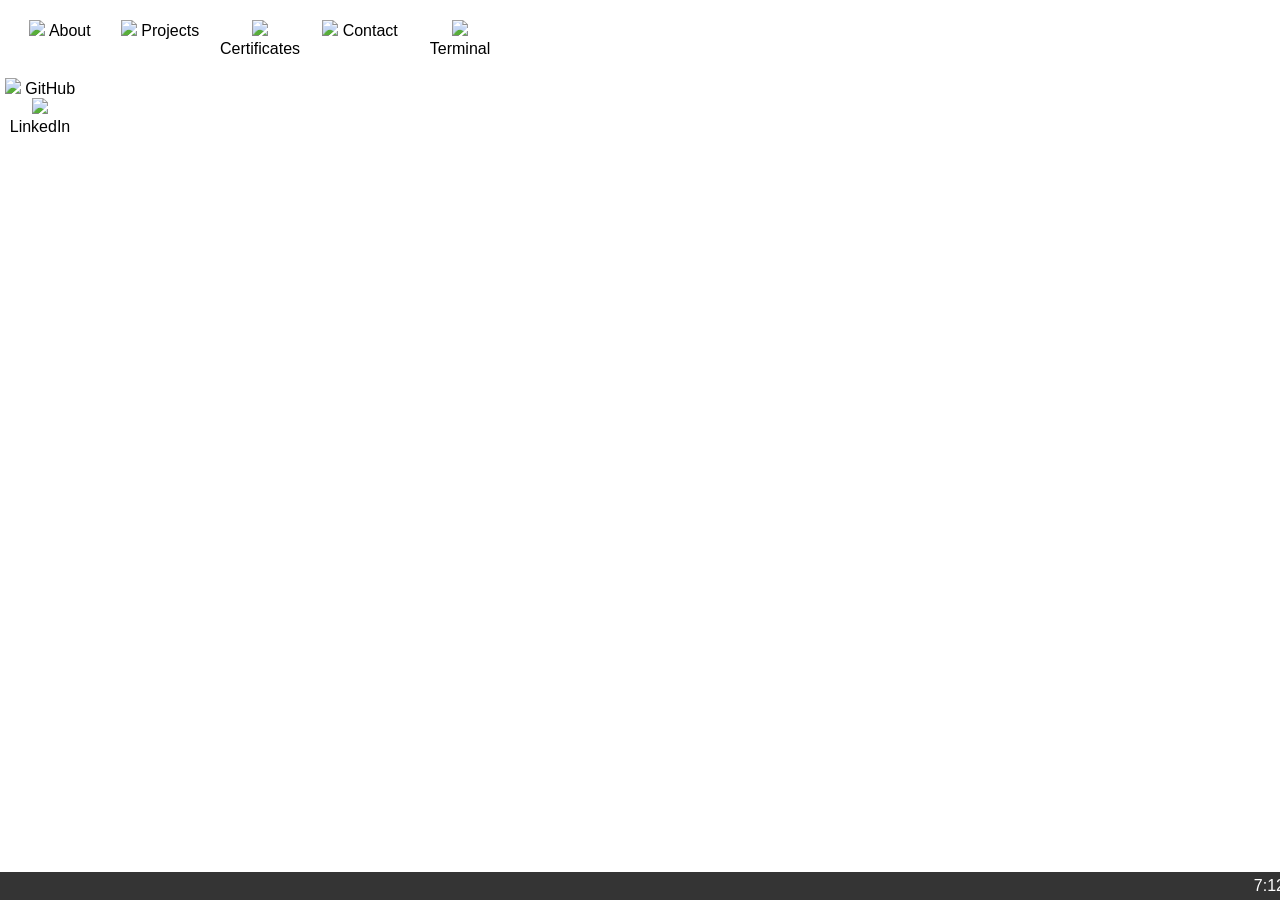
==== index.html @ b8064c6b "Initial commit" ====
<!DOCTYPE html>
<html lang="en">
<head>
  <meta charset="UTF-8">
  <title>HamzaOS</title>
  <link rel="stylesheet" href="style.css">
</head>
<body>

<!-- Desktop -->
<div id="desktop">

  <div class="icon" ondblclick="openWindow('about')">
    <img src="https://img.icons8.com/fluency/48/user.png">
    <span>About</span>
  </div>

  <div class="icon" ondblclick="openWindow('projects')">
    <img src="https://img.icons8.com/fluency/48/folder-invoices.png">
    <span>Projects</span>
  </div>

  <div class="icon" ondblclick="openWindow('certificates')">
    <img src="https://img.icons8.com/fluency/48/certificate.png">
    <span>Certificates</span>
  </div>

  <div class="icon" ondblclick="openWindow('contact')">
    <img src="https://img.icons8.com/fluency/48/new-post.png">
    <span>Contact</span>
  </div>

  <!-- Terminal Icon -->
  <div class="icon" ondblclick="openWindow('terminal')">
    <img src="https://img.icons8.com/fluency/48/console.png">
    <span>Terminal</span>
  </div>

</div>

<!-- Windows Container -->
<div id="windows"></div>

<!-- Hidden Terminal Template -->
<template id="terminal-template">
  <div class="terminal">
    <div id="output">
      <p>HamzaOS v1.0</p>
      <p>Type <span class="cmd">help</span> to get started.</p>
    </div>

    <div class="input-line">
      <span class="prompt">hamza@portfolio:~$</span>
      <input type="text" id="command" />
    </div>
  </div>
</template>

<!-- Taskbar -->
<div id="taskbar">
  <div id="tasks"></div>
  <div id="clock"></div>
</div>
<div class="icon" ondblclick="window.open('https://github.com/hamzaboulaamane', '_blank')">
    <img src="https://img.icons8.com/fluency/48/github.png">
  <span>GitHub</span>
</div>

<div class="icon" ondblclick="window.open('https://www.linkedin.com/in/hamza-boulaamane-34bab4269/', '_blank')">
  <img src="https://img.icons8.com/fluency/48/linkedin.png">
  <span>LinkedIn</span>
</div>

<script src="script.js"></script>
</body>
</html>
---- style.css ----
body {
  margin: 0;
  font-family: sans-serif;
  background-image: url('kali-mental.jpg');
  overflow: hidden;
}

/* Desktop Icons */
#desktop {
  padding: 20px;
  display: flex;
  flex-wrap: wrap;
  gap: 20px;
}

.icon {
  width: 80px;
  text-align: center;
  color: rgb(0, 0, 0);
  cursor: pointer;
}

.icon img {
  width: 48px;
}

/* Windows */
.window {
  position: absolute;
  width: 400px;
  background: #1e1e1e;
  color: white;
  border-radius: 10px;
  box-shadow: 0 0 10px black;
  overflow: hidden;
  animation: open 0.2s ease;
}

@keyframes open {
  from { transform: scale(0.8); opacity: 0; }
  to { transform: scale(1); opacity: 1; }
}

.title-bar {
  background: #333;
  padding: 8px;
  cursor: move;
  display: flex;
  justify-content: space-between;
}

.close-btn {
  cursor: pointer;
  color: red;
}

.content {
  padding: 10px;
}

/* Terminal */
.terminal {
  background: black;
  color: #00ff00;
  font-family: monospace;
  padding: 10px;
  height: 300px;
  overflow-y: auto;
}

.input-line {
  display: flex;
  align-items: center;
}

.prompt {
  margin-right: 5px;
  color: #00ff00;
}

.cmd {
  color: yellow;
}

#command {
  flex: 1;
  background: black;
  color: #00ff00;
  border: none;
  outline: none;
  font-family: monospace;
}

/* Taskbar */
#taskbar {
  position: fixed;
  bottom: 0;
  width: 100%;
  background: rgba(30,30,30,0.9);
  display: flex;
  justify-content: space-between;
  padding: 5px;
}

#tasks div {
  display: inline-block;
  margin-right: 10px;
  color: white;
  cursor: pointer;
}

#clock {
  color: white;
  text-align: center;
}
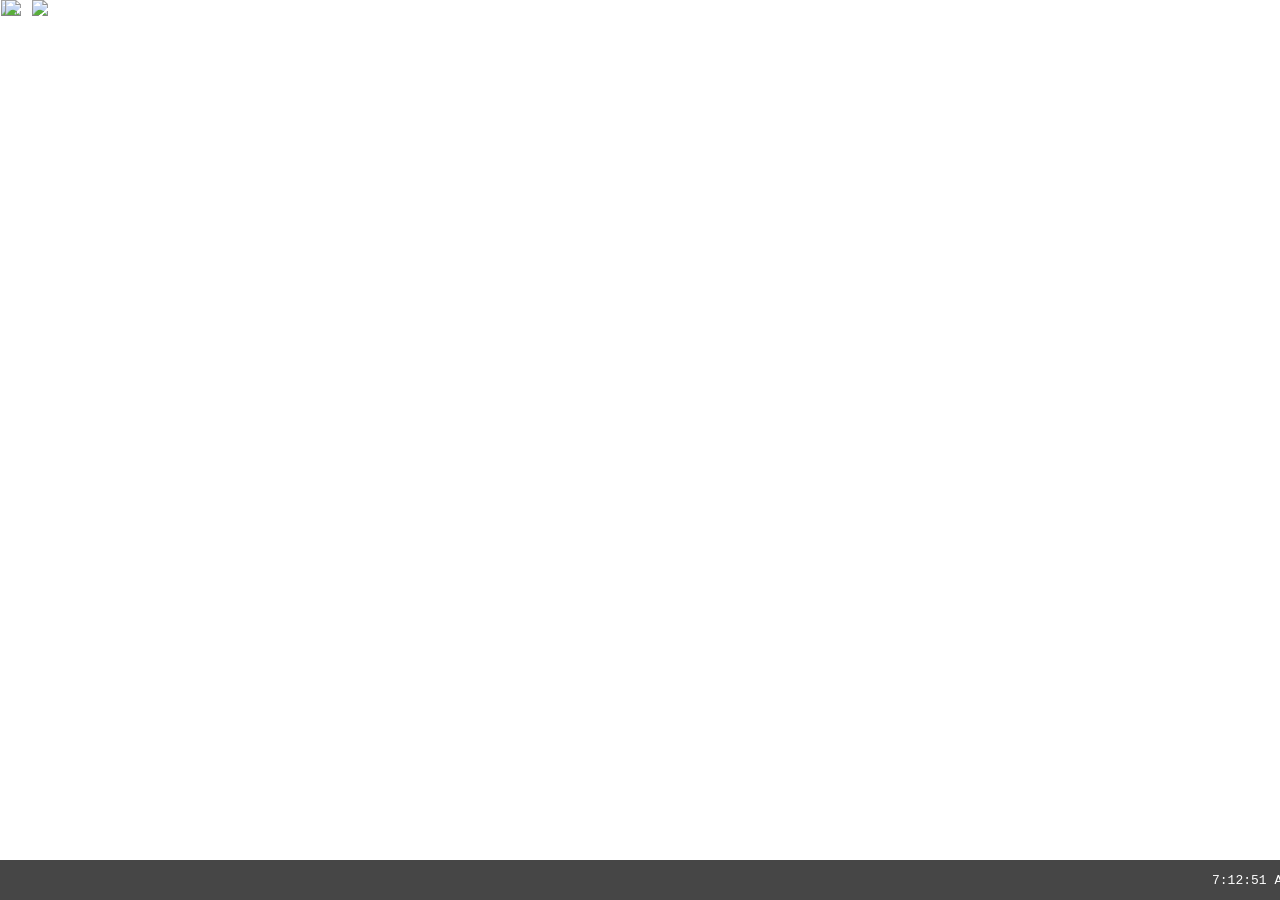
==== commit d34626d5: "Initial commit" ====
--- a/index.html
+++ b/index.html
@@ -9,49 +9,64 @@
 
 <!-- Desktop -->
 <div id="desktop">
-
-  <div class="icon" ondblclick="openWindow('about')">
-    <img src="https://img.icons8.com/fluency/48/user.png">
+  <div class="icon" data-window="about">
     <span>About</span>
   </div>
 
-  <div class="icon" ondblclick="openWindow('projects')">
+  <div class="icon" data-window="projects">
     <img src="https://img.icons8.com/fluency/48/folder-invoices.png">
     <span>Projects</span>
   </div>
 
-  <div class="icon" ondblclick="openWindow('certificates')">
+  <div class="icon" data-window="certificates">
     <img src="https://img.icons8.com/fluency/48/certificate.png">
     <span>Certificates</span>
   </div>
 
-  <div class="icon" ondblclick="openWindow('contact')">
+  <div class="icon" data-window="contact">
     <img src="https://img.icons8.com/fluency/48/new-post.png">
     <span>Contact</span>
   </div>
 
-  <!-- Terminal Icon -->
-  <div class="icon" ondblclick="openWindow('terminal')">
+  <div class="icon" data-window="terminal">
     <img src="https://img.icons8.com/fluency/48/console.png">
     <span>Terminal</span>
   </div>
 
+  <!-- Social Links -->
+  <div class="icon" onclick="window.open('https://github.com/hamzaboulaamane', '_blank')">
+    <img src="https://img.icons8.com/fluency/48/github.png">
+    <span>GitHub</span>
+  </div>
+
+  <div class="icon" onclick="window.open('https://www.linkedin.com/in/hamza-boulaamane-34bab4269/', '_blank')">
+    <img src="https://img.icons8.com/fluency/48/linkedin.png">
+    <span>LinkedIn</span>
+  </div>
 </div>
 
 <!-- Windows Container -->
 <div id="windows"></div>
 
-<!-- Hidden Terminal Template -->
+<!-- Terminal Template -->
 <template id="terminal-template">
-  <div class="terminal">
-    <div id="output">
-      <p>HamzaOS v1.0</p>
-      <p>Type <span class="cmd">help</span> to get started.</p>
+  <div class="window terminal" data-title="Terminal">
+    <div class="window-header">
+      <span class="window-title">Terminal</span>
+      <div class="window-controls">
+        <button class="minimize">_</button>
+        <button class="close">×</button>
+      </div>
     </div>
-
-    <div class="input-line">
-      <span class="prompt">hamza@portfolio:~$</span>
-      <input type="text" id="command" />
+    <div class="window-content">
+      <div class="output">
+        <p>HamzaOS v1.0</p>
+        <p>Type <span class="cmd">help</span> to get started.</p>
+      </div>
+      <div class="input-line">
+        <span class="prompt">hamza@portfolio:~$</span>
+        <input type="text" class="command-input" />
+      </div>
     </div>
   </div>
 </template>
@@ -61,15 +76,6 @@
   <div id="tasks"></div>
   <div id="clock"></div>
 </div>
-<div class="icon" ondblclick="window.open('https://github.com/hamzaboulaamane', '_blank')">
-    <img src="https://img.icons8.com/fluency/48/github.png">
-  <span>GitHub</span>
-</div>
-
-<div class="icon" ondblclick="window.open('https://www.linkedin.com/in/hamza-boulaamane-34bab4269/', '_blank')">
-  <img src="https://img.icons8.com/fluency/48/linkedin.png">
-  <span>LinkedIn</span>
-</div>
 
 <script src="script.js"></script>
 </body>
--- a/style.css
+++ b/style.css
@@ -1,71 +1,78 @@
-body {
+/* Desktop */
+body, html {
   margin: 0;
-  font-family: sans-serif;
-  background-image: url('kali-mental.jpg');
+  padding: 0;
+  height: 100%;
+  font-family: monospace;
+  background: url('kali-metal-dark.png') no-repeat center center fixed;
+  background-size: cover;
   overflow: hidden;
 }
 
-/* Desktop Icons */
 #desktop {
-  padding: 20px;
-  display: flex;
-  flex-wrap: wrap;
-  gap: 20px;
+  width: 100%;
+  height: 100%;
+  position: relative;
 }
 
 .icon {
   width: 80px;
   text-align: center;
-  color: rgb(0, 0, 0);
+  color: white;
+  position: absolute;
+  cursor: pointer;
+  user-select: none;
+  transition: transform 0.2s;
+}
+.icon:hover {
+  transform: scale(1.1);
+}
+
+/* Window Styles */
+.window {
+  position: absolute;
+  width: 400px;
+  height: 300px;
+  background-color: #1e1e1e;
+  border: 2px solid #555;
+  border-radius: 8px;
+  color: white;
+  display: flex;
+  flex-direction: column;
+  animation: fadeIn 0.3s ease;
+  resize: both;
+  overflow: hidden;
+  z-index: 10;
+}
+
+.window-header {
+  background: #333;
+  padding: 5px 10px;
+  cursor: move;
+  display: flex;
+  justify-content: space-between;
+  align-items: center;
+}
+
+.window-controls button {
+  background: transparent;
+  border: none;
+  color: white;
+  font-size: 16px;
   cursor: pointer;
 }
 
-.icon img {
-  width: 48px;
+.window-content {
+  flex: 1;
+  padding: 10px;
+  display: flex;
+  flex-direction: column;
 }
 
-/* Windows */
-.window {
-  position: absolute;
-  width: 400px;
-  background: #1e1e1e;
-  color: white;
-  border-radius: 10px;
-  box-shadow: 0 0 10px black;
-  overflow: hidden;
-  animation: open 0.2s ease;
-}
-
-@keyframes open {
-  from { transform: scale(0.8); opacity: 0; }
-  to { transform: scale(1); opacity: 1; }
-}
-
-.title-bar {
-  background: #333;
-  padding: 8px;
-  cursor: move;
-  display: flex;
-  justify-content: space-between;
-}
-
-.close-btn {
-  cursor: pointer;
-  color: red;
-}
-
-.content {
-  padding: 10px;
-}
-
-/* Terminal */
-.terminal {
-  background: black;
-  color: #00ff00;
-  font-family: monospace;
-  padding: 10px;
-  height: 300px;
+.output {
+  flex: 1;
   overflow-y: auto;
+  margin-bottom: 5px;
 }
 
 .input-line {
@@ -73,43 +80,41 @@
   align-items: center;
 }
 
-.prompt {
-  margin-right: 5px;
-  color: #00ff00;
-}
-
-.cmd {
-  color: yellow;
-}
-
-#command {
+.input-line input {
+  background: black;
+  border: none;
+  color: white;
   flex: 1;
-  background: black;
-  color: #00ff00;
-  border: none;
   outline: none;
   font-family: monospace;
 }
 
 /* Taskbar */
 #taskbar {
-  position: fixed;
+  position: absolute;
   bottom: 0;
+  left: 0;
+  height: 40px;
   width: 100%;
-  background: rgba(30,30,30,0.9);
+  background: rgba(50,50,50,0.9);
   display: flex;
   justify-content: space-between;
-  padding: 5px;
+  align-items: center;
+  color: white;
+  padding: 0 10px;
 }
 
-#tasks div {
-  display: inline-block;
-  margin-right: 10px;
-  color: white;
-  cursor: pointer;
+#tasks {
+  display: flex;
+  gap: 10px;
 }
 
 #clock {
-  color: white;
-  text-align: center;
+  font-family: monospace;
+}
+
+/* Animations */
+@keyframes fadeIn {
+  from { opacity: 0; transform: scale(0.8);}
+  to { opacity: 1; transform: scale(1);}
 }
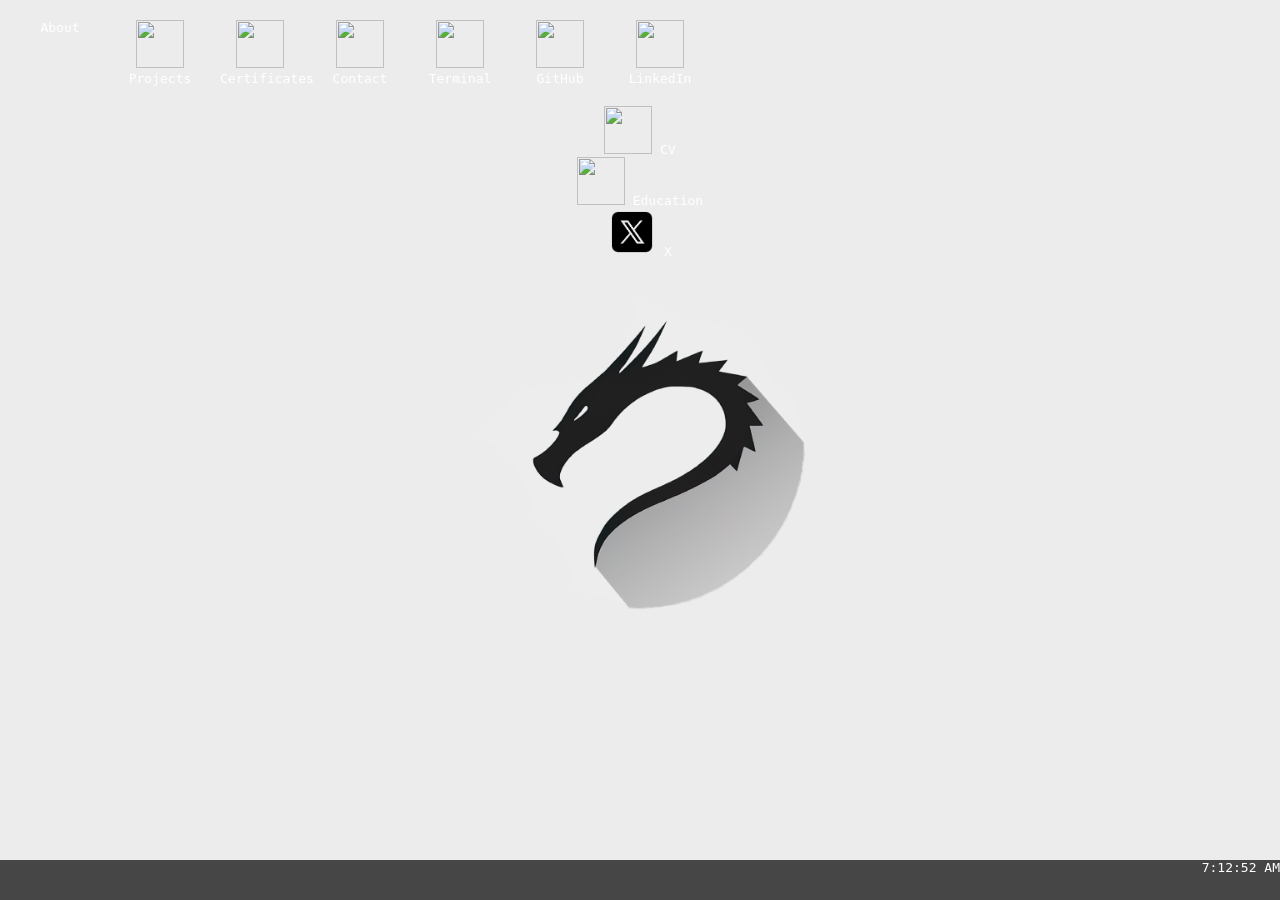
==== commit 5551e81c: "init" ====
--- a/index.html
+++ b/index.html
@@ -45,6 +45,64 @@
   </div>
 </div>
 
+<div class="icon" data-window="cv">
+  <img src="https://img.icons8.com/fluency/48/resume.png">
+  <span>CV</span>
+</div>
+
+<div class="icon" data-window="education">
+  <img src="https://img.icons8.com/fluency/48/graduation-cap.png">
+  <span>Education</span>
+</div>
+
+<div class="icon" onclick="window.open('https://twitter.com/YOUR_USERNAME', '_blank')">
+  <img src="icon.png">
+  <span>X</span>
+</div>
+
+<template id="cv-template">
+  <div class="window" data-title="CV">
+    <div class="window-header">
+      <span class="window-title">My CV</span>
+      <div class="window-controls">
+        <button class="minimize">_</button>
+        <button class="close">×</button>
+      </div>
+    </div>
+    <div class="window-content">
+      <iframe src="cv.pdf" width="100%" height="400px"></iframe>
+      <br>
+      <a href="cv.pdf" download>
+        <button>⬇ Download CV</button>
+      </a>
+    </div>
+  </div>
+</template>
+
+<template id="education-template">
+  <div class="window" data-title="Education">
+    <div class="window-header">
+      <span class="window-title">Education Cursus</span>
+      <div class="window-controls">
+        <button class="minimize">_</button>
+        <button class="close">×</button>
+      </div>
+    </div>
+    <div class="window-content">
+      <ul class="timeline">
+        <li>
+          <strong>2024 - Present</strong><br>
+          Bachelor degree in CS & cybersecurity
+        </li>
+        <li>
+          <strong>2024</strong><br>
+          High School Diploma (Science)
+        </li>
+      </ul>
+    </div>
+  </div>
+</template>
+
 <!-- Windows Container -->
 <div id="windows"></div>
 
--- a/style.css
+++ b/style.css
@@ -1,120 +1,89 @@
-/* Desktop */
+:root {
+  --desktop-bg: url('image.png');
+}
+
 body, html {
   margin: 0;
-  padding: 0;
   height: 100%;
+  overflow: hidden;
   font-family: monospace;
-  background: url('kali-metal-dark.png') no-repeat center center fixed;
+  background: var(--desktop-bg) no-repeat center center fixed;
   background-size: cover;
-  overflow: hidden;
 }
 
+/* Desktop */
 #desktop {
-  width: 100%;
-  height: 100%;
-  position: relative;
+  display: grid;
+  grid-template-columns: repeat(auto-fit, 80px);
+  gap: 20px;
+  padding: 20px;
 }
 
 .icon {
-  width: 80px;
   text-align: center;
+  cursor: pointer;
   color: white;
-  position: absolute;
-  cursor: pointer;
-  user-select: none;
-  transition: transform 0.2s;
+  transition: 0.2s;
 }
+
 .icon:hover {
   transform: scale(1.1);
 }
 
-/* Window Styles */
+.icon img {
+  width: 48px;
+  height: 48px;
+}
+
+/* Window */
 .window {
   position: absolute;
-  width: 400px;
-  height: 300px;
-  background-color: #1e1e1e;
-  border: 2px solid #555;
-  border-radius: 8px;
+  width: 420px;
+  height: 320px;
+  background: #1e1e1e;
   color: white;
+  border-radius: 10px;
   display: flex;
   flex-direction: column;
-  animation: fadeIn 0.3s ease;
-  resize: both;
-  overflow: hidden;
-  z-index: 10;
+  box-shadow: 0 10px 30px rgba(0,0,0,0.5);
 }
 
 .window-header {
-  background: #333;
-  padding: 5px 10px;
+  background: #2b2b2b;
+  padding: 6px;
   cursor: move;
   display: flex;
   justify-content: space-between;
-  align-items: center;
-}
-
-.window-controls button {
-  background: transparent;
-  border: none;
-  color: white;
-  font-size: 16px;
-  cursor: pointer;
 }
 
 .window-content {
   flex: 1;
   padding: 10px;
-  display: flex;
-  flex-direction: column;
-}
-
-.output {
-  flex: 1;
-  overflow-y: auto;
-  margin-bottom: 5px;
-}
-
-.input-line {
-  display: flex;
-  align-items: center;
-}
-
-.input-line input {
-  background: black;
-  border: none;
-  color: white;
-  flex: 1;
-  outline: none;
-  font-family: monospace;
+  overflow: auto;
 }
 
 /* Taskbar */
 #taskbar {
-  position: absolute;
+  position: fixed;
   bottom: 0;
-  left: 0;
+  width: 100%;
   height: 40px;
-  width: 100%;
-  background: rgba(50,50,50,0.9);
+  background: rgba(0,0,0,0.7);
   display: flex;
   justify-content: space-between;
-  align-items: center;
   color: white;
-  padding: 0 10px;
 }
 
-#tasks {
-  display: flex;
-  gap: 10px;
+#tasks button {
+  margin: 2px;
 }
 
-#clock {
-  font-family: monospace;
+/* Animation */
+.window {
+  animation: fadeIn 0.2s ease;
 }
 
-/* Animations */
 @keyframes fadeIn {
-  from { opacity: 0; transform: scale(0.8);}
-  to { opacity: 1; transform: scale(1);}
+  from { transform: scale(0.9); opacity: 0; }
+  to { transform: scale(1); opacity: 1; }
 }
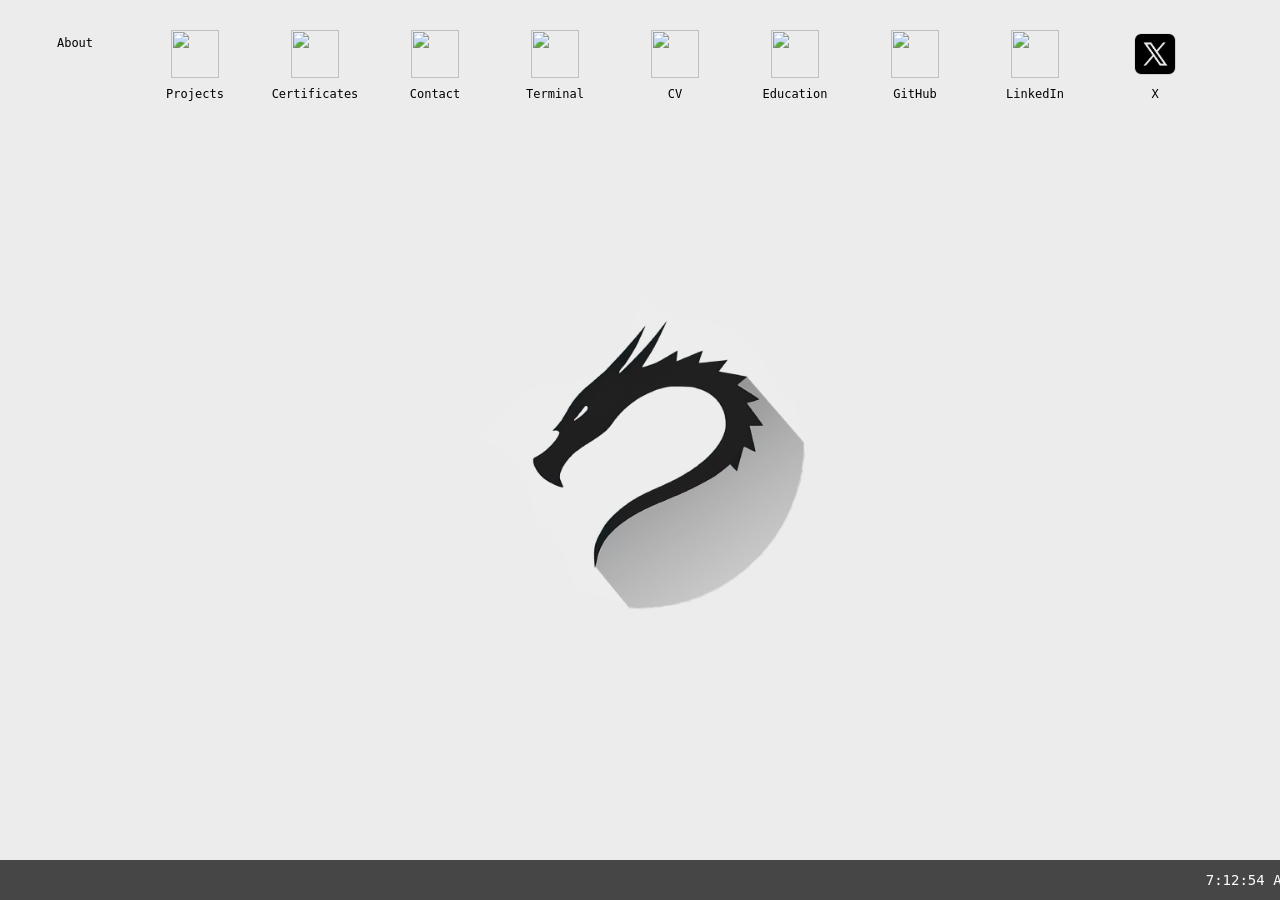
==== commit ffbef990: "init" ====
--- a/index.html
+++ b/index.html
@@ -9,31 +9,42 @@
 
 <!-- Desktop -->
 <div id="desktop">
-  <div class="icon" data-window="about">
+
+  <div class="icon" data-window="about" tabindex="0">
     <span>About</span>
   </div>
 
-  <div class="icon" data-window="projects">
+  <div class="icon" data-window="projects" tabindex="0">
     <img src="https://img.icons8.com/fluency/48/folder-invoices.png">
     <span>Projects</span>
   </div>
 
-  <div class="icon" data-window="certificates">
+  <div class="icon" data-window="certificates" tabindex="0">
     <img src="https://img.icons8.com/fluency/48/certificate.png">
     <span>Certificates</span>
   </div>
 
-  <div class="icon" data-window="contact">
+  <div class="icon" data-window="contact" tabindex="0">
     <img src="https://img.icons8.com/fluency/48/new-post.png">
     <span>Contact</span>
   </div>
 
-  <div class="icon" data-window="terminal">
+  <div class="icon" data-window="terminal" tabindex="0">
     <img src="https://img.icons8.com/fluency/48/console.png">
     <span>Terminal</span>
   </div>
 
-  <!-- Social Links -->
+  <div class="icon" data-window="cv" tabindex="0">
+    <img src="https://img.icons8.com/fluency/48/resume.png">
+    <span>CV</span>
+  </div>
+
+  <div class="icon" data-window="education" tabindex="0">
+    <img src="https://img.icons8.com/fluency/48/graduation-cap.png">
+    <span>Education</span>
+  </div>
+
+  <!-- External links -->
   <div class="icon" onclick="window.open('https://github.com/hamzaboulaamane', '_blank')">
     <img src="https://img.icons8.com/fluency/48/github.png">
     <span>GitHub</span>
@@ -43,25 +54,20 @@
     <img src="https://img.icons8.com/fluency/48/linkedin.png">
     <span>LinkedIn</span>
   </div>
+
+  <div class="icon" onclick="window.open('https://twitter.com/YOUR_USERNAME', '_blank')">
+    <img src="icon.png">
+    <span>X</span>
+  </div>
+
 </div>
 
-<div class="icon" data-window="cv">
-  <img src="https://img.icons8.com/fluency/48/resume.png">
-  <span>CV</span>
-</div>
+<!-- Windows Container -->
+<div id="windows"></div>
 
-<div class="icon" data-window="education">
-  <img src="https://img.icons8.com/fluency/48/graduation-cap.png">
-  <span>Education</span>
-</div>
-
-<div class="icon" onclick="window.open('https://twitter.com/YOUR_USERNAME', '_blank')">
-  <img src="icon.png">
-  <span>X</span>
-</div>
-
+<!-- CV Template -->
 <template id="cv-template">
-  <div class="window" data-title="CV">
+  <div class="window">
     <div class="window-header">
       <span class="window-title">My CV</span>
       <div class="window-controls">
@@ -70,7 +76,7 @@
       </div>
     </div>
     <div class="window-content">
-      <iframe src="cv.pdf" width="100%" height="400px"></iframe>
+      <iframe src="cv.pdf" style="width:100%; height:60vh;"></iframe>
       <br>
       <a href="cv.pdf" download>
         <button>⬇ Download CV</button>
@@ -79,8 +85,9 @@
   </div>
 </template>
 
+<!-- Education Template -->
 <template id="education-template">
-  <div class="window" data-title="Education">
+  <div class="window">
     <div class="window-header">
       <span class="window-title">Education Cursus</span>
       <div class="window-controls">
@@ -103,12 +110,9 @@
   </div>
 </template>
 
-<!-- Windows Container -->
-<div id="windows"></div>
-
 <!-- Terminal Template -->
 <template id="terminal-template">
-  <div class="window terminal" data-title="Terminal">
+  <div class="window terminal">
     <div class="window-header">
       <span class="window-title">Terminal</span>
       <div class="window-controls">
@@ -129,6 +133,25 @@
   </div>
 </template>
 
+<!-- ✅ ADD CERTIFICATES HERE -->
+<template id="certificates-template">
+  <div class="window">
+    <div class="window-header">
+      <span class="window-title">Certificates</span>
+      <div class="window-controls">
+        <button class="minimize">_</button>
+        <button class="close">×</button>
+      </div>
+    </div>
+
+    <div class="window-content">
+      <img src="certif1.pdf" width="100%">
+      <img src="certif2.pdf" width="100%">
+      <img src="certif3.pdf" width="100%">
+    </div>
+  </div>
+</template>
+
 <!-- Taskbar -->
 <div id="taskbar">
   <div id="tasks"></div>
--- a/style.css
+++ b/style.css
@@ -1,6 +1,10 @@
+/* ================= ROOT ================= */
+
 :root {
   --desktop-bg: url('image.png');
 }
+
+/* ================= BASE ================= */
 
 body, html {
   margin: 0;
@@ -11,19 +15,53 @@
   background-size: cover;
 }
 
-/* Desktop */
+/* Prevent background blocking clicks */
+body::before {
+  content: "";
+  position: fixed;
+  inset: 0;
+  z-index: 0;
+  pointer-events: none;
+}
+
+/* ================= DESKTOP (DESKTOP VIEW) ================= */
+
 #desktop {
-  display: grid;
-  grid-template-columns: repeat(auto-fit, 80px);
-  gap: 20px;
-  padding: 20px;
-}
+  position: relative;
+  z-index: 2;
+
+  display: flex;              /* ✅ one horizontal line */
+  align-items: flex-start;
+
+  gap: 30px;                  /* spacing between icons */
+  padding: 30px;
+
+  overflow-x: auto;          /* scroll if too many icons */
+  overflow-y: hidden;
+}
+
+/* Scrollbar */
+#desktop::-webkit-scrollbar {
+  height: 6px;
+}
+
+#desktop::-webkit-scrollbar-thumb {
+  background: rgba(255,255,255,0.3);
+  border-radius: 10px;
+}
+
+/* ================= ICONS ================= */
 
 .icon {
+  position: relative;
+  z-index: 2;
+
+  width: 90px;
   text-align: center;
   cursor: pointer;
-  color: white;
-  transition: 0.2s;
+
+  transition: transform 0.2s ease;
+  flex-shrink: 0; /* prevent shrinking */
 }
 
 .icon:hover {
@@ -35,25 +73,55 @@
   height: 48px;
 }
 
-/* Window */
+.icon span {
+  display: block;
+  margin-top: 6px;
+  font-size: 12px;
+  font-weight: 500;
+  color: black;
+}
+
+.icon:focus {
+  outline: 2px solid #4da6ff;
+  outline-offset: 2px;
+}
+
+/* ================= WINDOWS ================= */
+
 .window {
   position: absolute;
+
   width: 420px;
   height: 320px;
+
   background: #1e1e1e;
   color: white;
   border-radius: 10px;
+
   display: flex;
   flex-direction: column;
+
   box-shadow: 0 10px 30px rgba(0,0,0,0.5);
+  animation: fadeIn 0.2s ease;
+
+  z-index: 10;
+
+  /* ✅ responsive safety */
+  max-width: 90vw;
+  max-height: 80vh;
 }
 
 .window-header {
   background: #2b2b2b;
-  padding: 6px;
+  padding: 6px 10px;
+
   cursor: move;
+
   display: flex;
   justify-content: space-between;
+  align-items: center;
+
+  user-select: none;
 }
 
 .window-content {
@@ -62,28 +130,126 @@
   overflow: auto;
 }
 
-/* Taskbar */
+/* Buttons */
+.window-controls button {
+  background: transparent;
+  border: none;
+  color: white;
+
+  cursor: pointer;
+  padding: 2px 6px;
+}
+
+.window-controls button:hover {
+  background: rgba(255,255,255,0.1);
+  border-radius: 4px;
+}
+
+/* ================= TASKBAR ================= */
+
 #taskbar {
   position: fixed;
   bottom: 0;
+  left: 0;
+
   width: 100%;
   height: 40px;
+
   background: rgba(0,0,0,0.7);
+  backdrop-filter: blur(6px);
+
   display: flex;
   justify-content: space-between;
-  color: white;
+  align-items: center;
+
+  padding: 0 10px;
+  color: white;
+
+  z-index: 1000;
+}
+
+#tasks {
+  display: flex;
+  gap: 6px;
+
+  overflow-x: auto; /* ✅ prevents overflow */
 }
 
 #tasks button {
-  margin: 2px;
-}
-
-/* Animation */
-.window {
-  animation: fadeIn 0.2s ease;
-}
+  background: rgba(255,255,255,0.1);
+  border: none;
+  color: white;
+
+  padding: 4px 8px;
+  border-radius: 4px;
+
+  font-size: 12px;
+  cursor: pointer;
+}
+
+#tasks button:hover {
+  background: rgba(255,255,255,0.2);
+}
+
+#clock {
+  font-size: 14px;
+}
+
+/* ================= MOBILE RESPONSIVE ================= */
+
+@media (max-width: 768px) {
+
+  /* 🔥 convert desktop icons to grid */
+  #desktop {
+    display: grid;
+    grid-template-columns: repeat(auto-fill, minmax(80px, 1fr));
+    gap: 20px;
+
+    overflow-x: hidden;
+    overflow-y: auto;
+  }
+
+  .icon img {
+    width: 40px;
+    height: 40px;
+  }
+
+  .icon span {
+    font-size: 11px;
+  }
+
+  /* 🔥 windows adapt to screen */
+  .window {
+    width: 95vw;
+    height: 85vh;
+
+    top: 5vh !important;
+    left: 2.5vw !important;
+  }
+
+  /* taskbar wraps */
+  #taskbar {
+    flex-wrap: wrap;
+    height: auto;
+    padding: 5px;
+  }
+
+  #clock {
+    width: 100%;
+    text-align: right;
+    font-size: 12px;
+  }
+}
+
+/* ================= ANIMATION ================= */
 
 @keyframes fadeIn {
-  from { transform: scale(0.9); opacity: 0; }
-  to { transform: scale(1); opacity: 1; }
+  from {
+    opacity: 0;
+    transform: scale(0.9);
+  }
+  to {
+    opacity: 1;
+    transform: scale(1);
+  }
 }
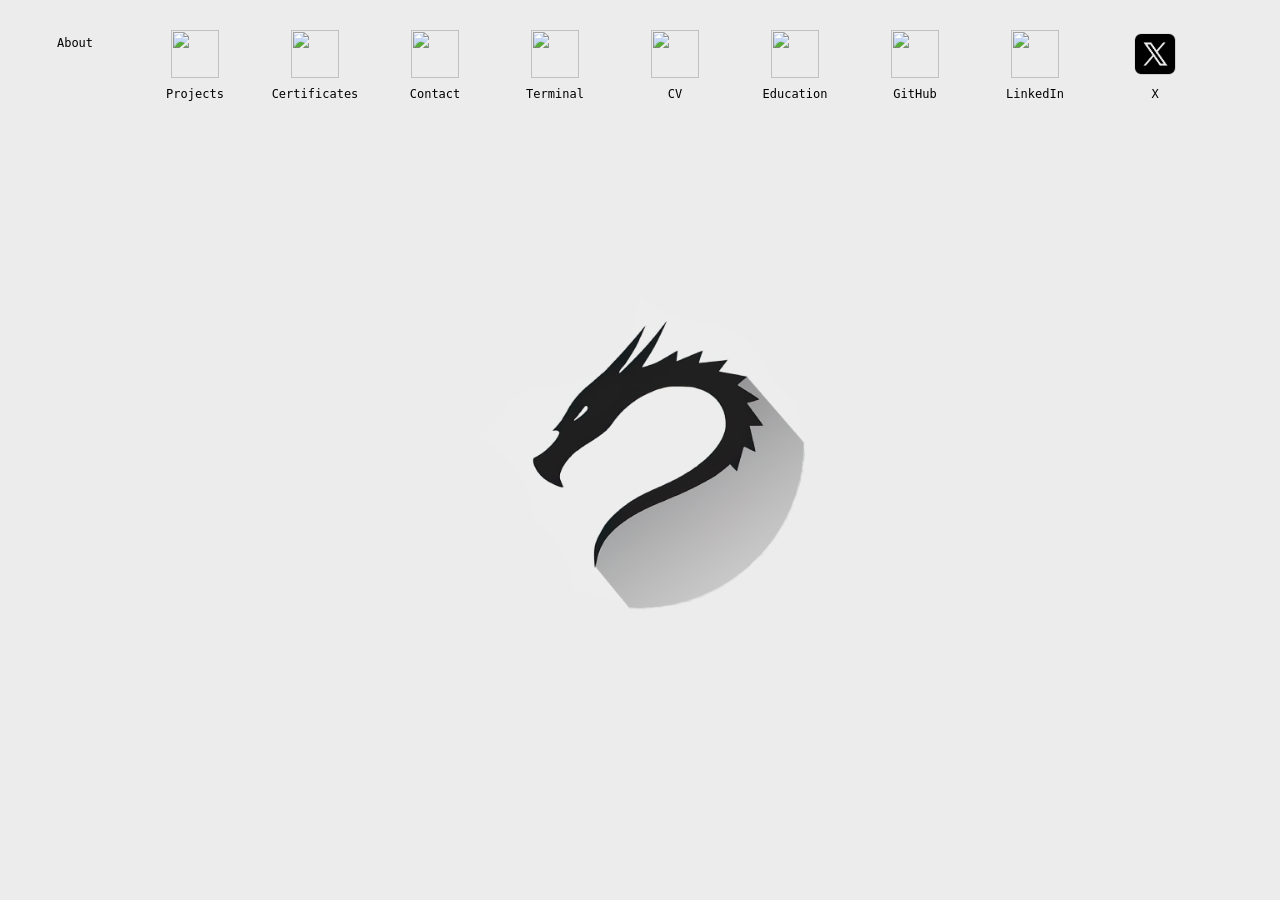
==== commit 70141372: "init" ====
--- a/index.html
+++ b/index.html
@@ -144,13 +144,13 @@
       </div>
     </div>
 
-    <div class="window-content">
-      <img src="certif1.pdf" width="100%">
-      <img src="certif2.pdf" width="100%">
-      <img src="certif3.pdf" width="100%">
-    </div>
-  </div>
-</template>
+    <div class="window-content certificates-grid">
+
+  <iframe src="cert1.pdf"></iframe>
+  <iframe src="cert2.pdf"></iframe>
+  <iframe src="cert3.pdf"></iframe>
+
+</div>
 
 <!-- Taskbar -->
 <div id="taskbar">
--- a/style.css
+++ b/style.css
@@ -252,4 +252,15 @@
     opacity: 1;
     transform: scale(1);
   }
+}
+.certificates-grid {
+  display: flex;
+  flex-direction: column; /* stack vertically */
+  gap: 20px; /* space between PDFs */
+}
+
+.certificates-grid iframe {
+  width: 100%;
+  height: 500px; /* adjust as needed */
+  border: none;
 }
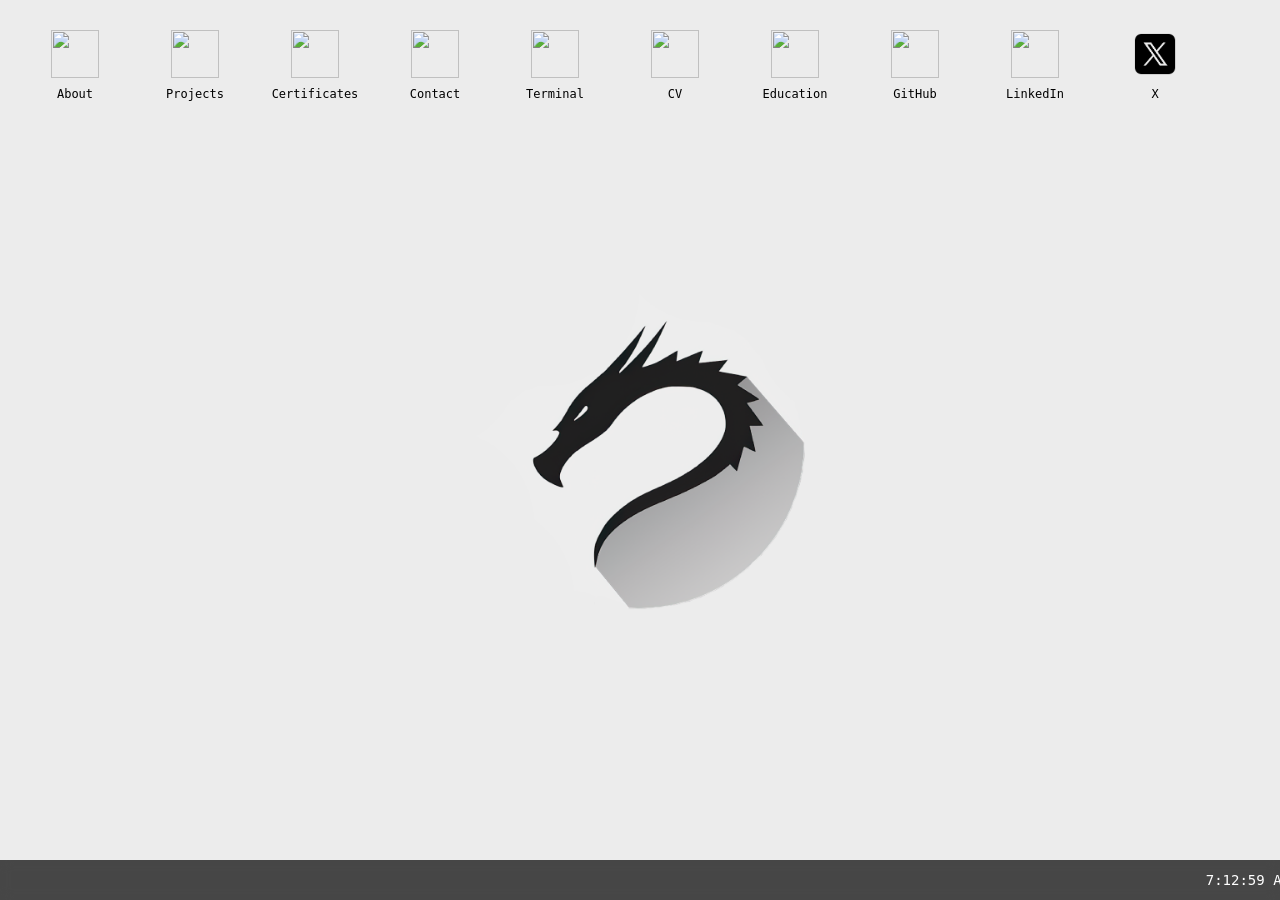
==== commit 85a97689: "init" ====
--- a/index.html
+++ b/index.html
@@ -11,6 +11,7 @@
 <div id="desktop">
 
   <div class="icon" data-window="about" tabindex="0">
+    <img src="https://img.icons8.com/fluency/48/user.png">
     <span>About</span>
   </div>
 
@@ -45,17 +46,17 @@
   </div>
 
   <!-- External links -->
-  <div class="icon" onclick="window.open('https://github.com/hamzaboulaamane', '_blank')">
+  <div class="icon" tabindex="0" onclick="window.open('https://github.com/hamzaboulaamane', '_blank')">
     <img src="https://img.icons8.com/fluency/48/github.png">
     <span>GitHub</span>
   </div>
 
-  <div class="icon" onclick="window.open('https://www.linkedin.com/in/hamza-boulaamane-34bab4269/', '_blank')">
+  <div class="icon" tabindex="0" onclick="window.open('https://www.linkedin.com/in/hamza-boulaamane-34bab4269/', '_blank')">
     <img src="https://img.icons8.com/fluency/48/linkedin.png">
     <span>LinkedIn</span>
   </div>
 
-  <div class="icon" onclick="window.open('https://twitter.com/YOUR_USERNAME', '_blank')">
+  <div class="icon" tabindex="0" onclick="window.open('https://twitter.com/YOUR_USERNAME', '_blank')">
     <img src="icon.png">
     <span>X</span>
   </div>
@@ -133,7 +134,7 @@
   </div>
 </template>
 
-<!-- ✅ ADD CERTIFICATES HERE -->
+<!-- Certificates Template -->
 <template id="certificates-template">
   <div class="window">
     <div class="window-header">
@@ -145,12 +146,12 @@
     </div>
 
     <div class="window-content certificates-grid">
-
-  <iframe src="cert1.pdf"></iframe>
-  <iframe src="cert2.pdf"></iframe>
-  <iframe src="cert3.pdf"></iframe>
-
-</div>
+      <iframe src="certif1.pdf"></iframe>
+      <iframe src="certif2.pdf"></iframe>
+      <iframe src="certif3.pdf"></iframe>
+    </div>
+  </div>
+</template>
 
 <!-- Taskbar -->
 <div id="taskbar">
--- a/style.css
+++ b/style.css
@@ -252,15 +252,4 @@
     opacity: 1;
     transform: scale(1);
   }
-}
-.certificates-grid {
-  display: flex;
-  flex-direction: column; /* stack vertically */
-  gap: 20px; /* space between PDFs */
-}
-
-.certificates-grid iframe {
-  width: 100%;
-  height: 500px; /* adjust as needed */
-  border: none;
 }
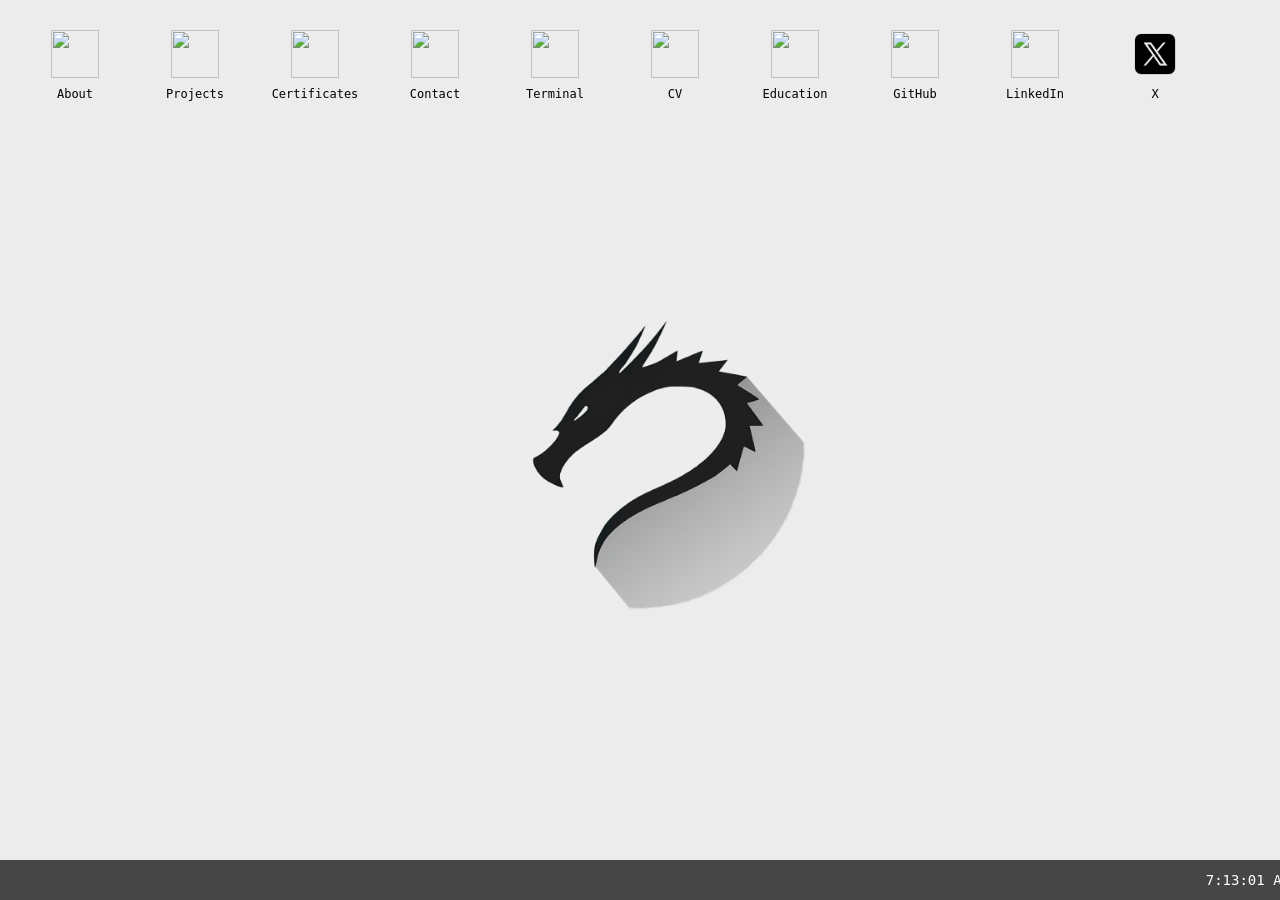
==== commit 976e3cc9: "init" ====
--- a/index.html
+++ b/index.html
@@ -73,6 +73,7 @@
       <span class="window-title">My CV</span>
       <div class="window-controls">
         <button class="minimize">_</button>
+        <button class="maximize">⬜</button>
         <button class="close">×</button>
       </div>
     </div>
@@ -93,6 +94,7 @@
       <span class="window-title">Education Cursus</span>
       <div class="window-controls">
         <button class="minimize">_</button>
+        <button class="maximize">⬜</button>
         <button class="close">×</button>
       </div>
     </div>
@@ -118,6 +120,7 @@
       <span class="window-title">Terminal</span>
       <div class="window-controls">
         <button class="minimize">_</button>
+        <button class="maximize">⬜</button>
         <button class="close">×</button>
       </div>
     </div>
@@ -141,6 +144,7 @@
       <span class="window-title">Certificates</span>
       <div class="window-controls">
         <button class="minimize">_</button>
+        <button class="maximize">⬜</button>
         <button class="close">×</button>
       </div>
     </div>
--- a/style.css
+++ b/style.css
@@ -30,13 +30,13 @@
   position: relative;
   z-index: 2;
 
-  display: flex;              /* ✅ one horizontal line */
+  display: flex;
   align-items: flex-start;
 
-  gap: 30px;                  /* spacing between icons */
+  gap: 30px;
   padding: 30px;
 
-  overflow-x: auto;          /* scroll if too many icons */
+  overflow-x: auto;
   overflow-y: hidden;
 }
 
@@ -61,7 +61,7 @@
   cursor: pointer;
 
   transition: transform 0.2s ease;
-  flex-shrink: 0; /* prevent shrinking */
+  flex-shrink: 0;
 }
 
 .icon:hover {
@@ -106,7 +106,6 @@
 
   z-index: 10;
 
-  /* ✅ responsive safety */
   max-width: 90vw;
   max-height: 80vh;
 }
@@ -130,6 +129,18 @@
   overflow: auto;
 }
 
+/* ================= WINDOW MAXIMIZE (NEW ADDITION) ================= */
+
+.window.maximized {
+  top: 0 !important;
+  left: 0 !important;
+
+  width: 100vw !important;
+  height: calc(100vh - 40px) !important;
+
+  border-radius: 0;
+}
+
 /* Buttons */
 .window-controls button {
   background: transparent;
@@ -172,7 +183,7 @@
   display: flex;
   gap: 6px;
 
-  overflow-x: auto; /* ✅ prevents overflow */
+  overflow-x: auto;
 }
 
 #tasks button {
@@ -199,7 +210,6 @@
 
 @media (max-width: 768px) {
 
-  /* 🔥 convert desktop icons to grid */
   #desktop {
     display: grid;
     grid-template-columns: repeat(auto-fill, minmax(80px, 1fr));
@@ -218,7 +228,6 @@
     font-size: 11px;
   }
 
-  /* 🔥 windows adapt to screen */
   .window {
     width: 95vw;
     height: 85vh;
@@ -227,7 +236,6 @@
     left: 2.5vw !important;
   }
 
-  /* taskbar wraps */
   #taskbar {
     flex-wrap: wrap;
     height: auto;
